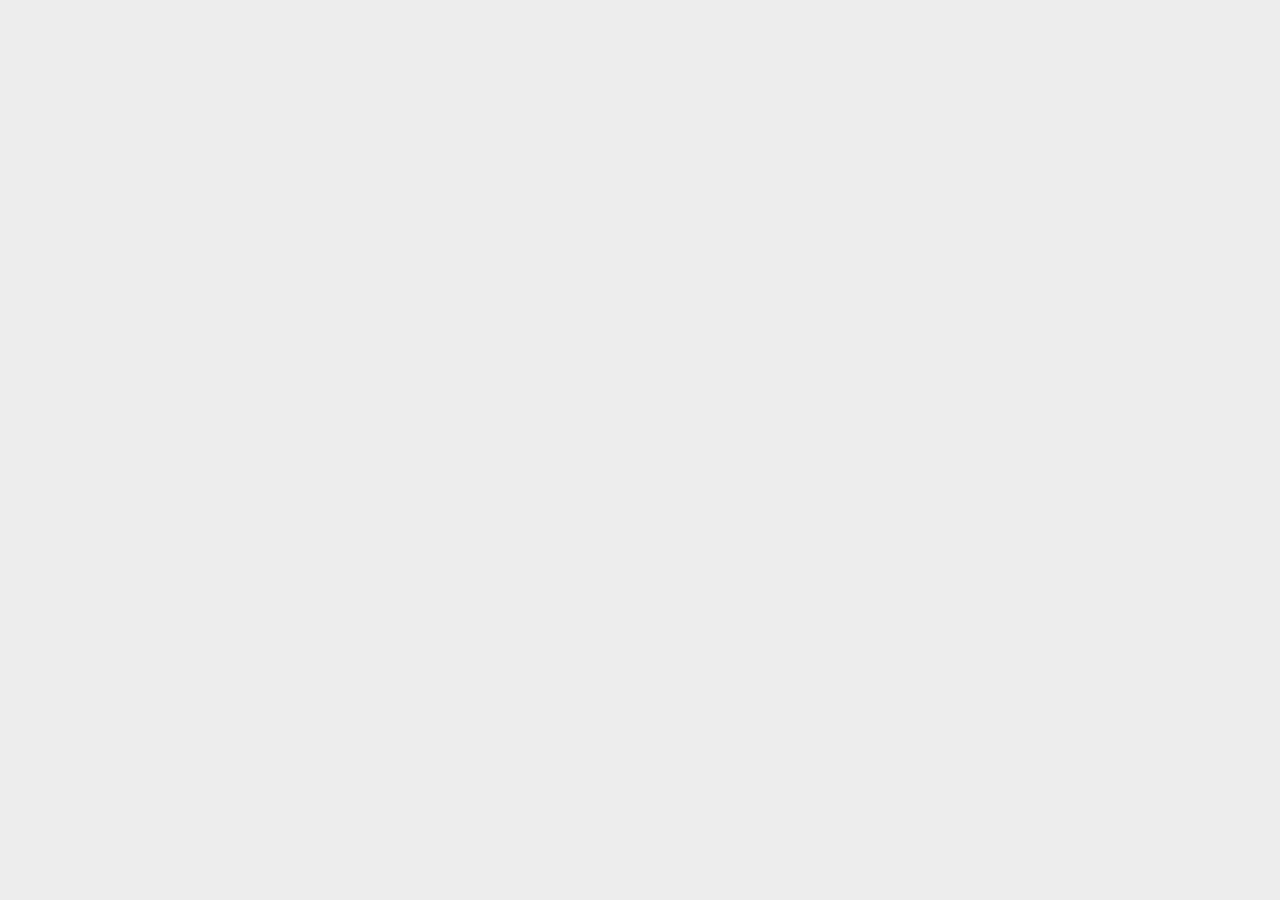
==== index.html @ aa642f82 ".." ====
<!DOCTYPE html>
<html>
<head>
	<title> Palash A. | URL </title>
	<link rel="stylesheet" type="text/css" href="static/index.css">
	<script type="javascript" href="static/index.js"/>
</head>
<body>
	<div id="message"> Something awesome is coming up! </div>
	<div id="wait"> <i class="fa fa-spinner fa-pulse"></i> </div>
	<div id="links">
		<div id="social">
			<div id="whatsapp"><i class="fa fa-whatsapp"></i></div>
			<div id="insta"><i class="fa fa-instagram"></i></div>
			<div id="skype"><i class="fa fa-skype"></i></div>
			<div id="fb"><i class="fa fa-facebook"></i></div>
		</div>
		<div id="NotSoMuch">
			<div id="linkedin"><i class="fa fa-linkedin"></i></div>
			<div id="twitter"><i class="fa fa-twitter"></i></div>
			<div id="gmail"><i class="fa fa-google"></i></div>
			<div id="github"><i class="fa fa-github"></i></div>
		</div>
	</div>
	<div id="cv"></div>
</body>
</html>
---- static/index.css ----
body {
	background: #EDEDED;
}

#message {
	color: #000;
	font-size: 52px;
    font-style: oblique;
    font-family: monospace;
    width: 100%;
    text-align: center;
    margin: 100px auto 20px auto;
}

#wait {
	font-size: 52px;
    width: 100%;
    text-align: center;
    margin: 10px auto;
    color: #bcd;
}

#links {
	z-index: 2147483648;
	font-size: 30px;
}

#social {
	float:left;
}

#NotSoMuch {
	float:right;
}

.fa-whatsapp {
	color: #4dc247;
}

.fa-instagram {
	color:#3f729b;
}

.fa-skype {
	color: #00aff0;
}

.fa-facebook {
	color:#3b5998;
}

.fa-linkedin{
	color:#0077b5;
}

.fa-twitter {
	color:#55acee;
}

.fa-google {
	color:#4285f4;
}

.fa-github {
	color:#333333;
}
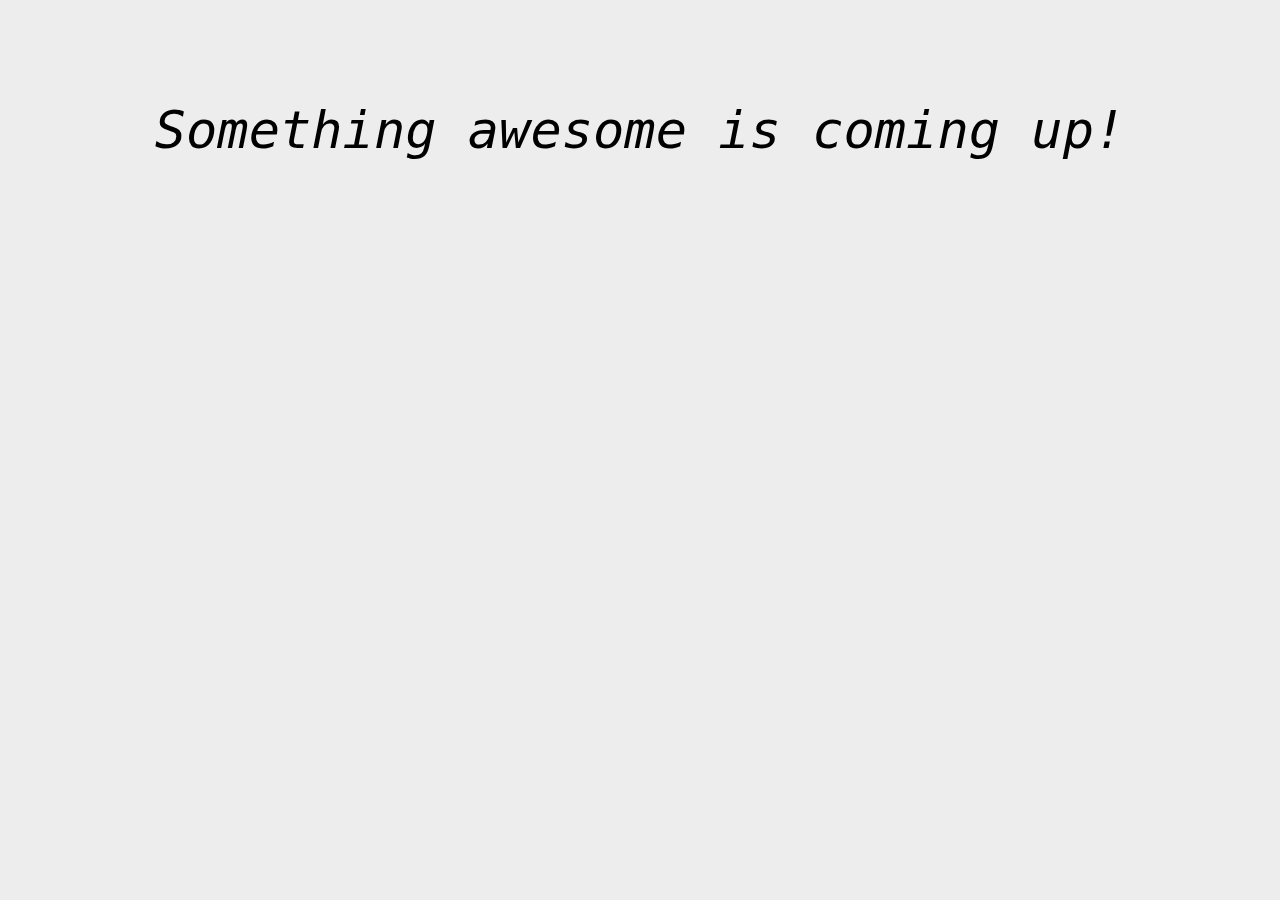
==== commit 3441fb23: "..." ====
--- a/index.html
+++ b/index.html
@@ -3,7 +3,7 @@
 <head>
 	<title> Palash A. | URL </title>
 	<link rel="stylesheet" type="text/css" href="static/index.css">
-	<script type="javascript" href="static/index.js"/>
+	<script type="javascript" href="static/index.js"></script>
 </head>
 <body>
 	<div id="message"> Something awesome is coming up! </div>
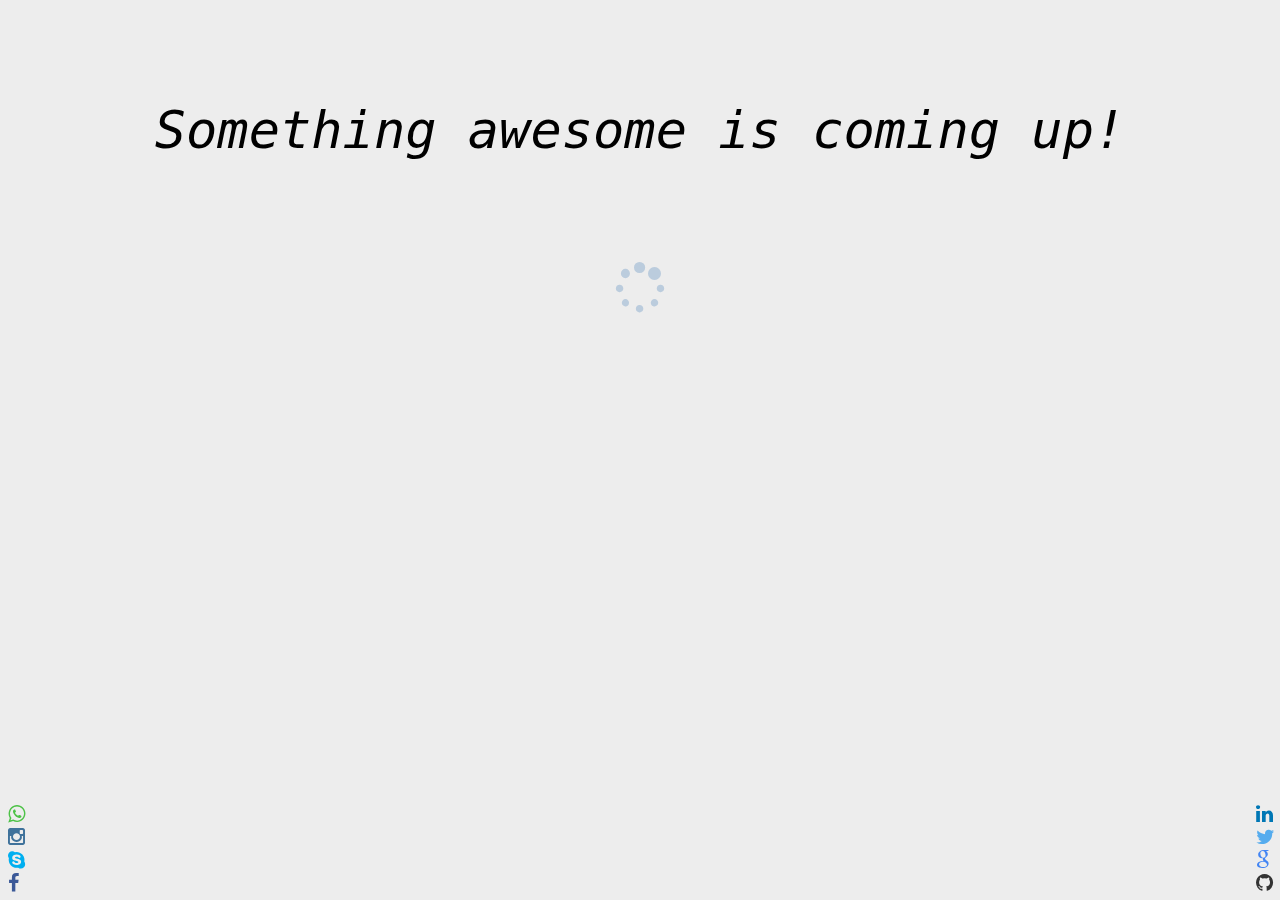
==== commit 8e492975: "Added local fonts" ====
--- a/index.html
+++ b/index.html
@@ -2,8 +2,10 @@
 <html>
 <head>
 	<title> Palash A. | URL </title>
+	<link rel="stylesheet" href="static/fonts/font-awesome/css/font-awesome.min.css" type="text/css">
+	<link rel="stylesheet" href="static/fonts/material-design-iconic-font/css/material-design-iconic-font.min.css" type="text/css">
 	<link rel="stylesheet" type="text/css" href="static/index.css">
-	<script type="javascript" href="static/index.js"></script>
+	<script src="static/index.js"></script>
 </head>
 <body>
 	<div id="message"> Something awesome is coming up! </div>
--- a/static/fonts/material-design-iconic-font/css/material-design-iconic-font.min.css
+++ b/static/fonts/material-design-iconic-font/css/material-design-iconic-font.min.css
@@ -0,0 +1 @@
+@font-face{font-family:Material Design Iconic Font;src:url(../font/Material-Design-Iconic-Font.woff?v=2.0.0) format('woff'),url(../font/Material-Design-Iconic-Font.ttf?v=2.0.0) format('truetype')}.zmdi{display:inline-block;font:normal normal normal 14px/1 'Material Design Iconic Font';font-size:inherit;text-rendering:auto;-webkit-font-smoothing:antialiased;-moz-osx-font-smoothing:grayscale}.zmd-lg{font-size:1.33333333em;line-height:.75em;vertical-align:-15%}.zmd-2x{font-size:2em}.zmd-3x{font-size:3em}.zmd-4x{font-size:4em}.zmd-5x{font-size:5em}.zmd-fw{width:1.28571429em;text-align:center}.zmd-ul{padding-left:0;margin-left:2.14285714em;list-style-type:none}.zmd-ul>li{position:relative}.zmd-li{position:absolute;left:-2.14285714em;width:2.14285714em;top:.14285714em;text-align:center}.zmd-li.zmd-lg{left:-1.85714286em}.zmd-border{padding:.1em .25em;border:solid .1em #9e9e9e;border-radius:2px}.zmd-border-circle{padding:.1em .25em;border:solid .1em #9e9e9e;border-radius:50%}.zmdi.pull-left{float:left;margin-right:.15em}.zmdi.pull-right{float:right;margin-left:.15em}.zmd-spin{-webkit-animation:md-spin 1.5s infinite linear;animation:md-spin 1.5s infinite linear}.zmd-spin-reverse{-webkit-animation:md-spin-reverse 1.5s infinite linear;animation:md-spin-reverse 1.5s infinite linear}@-webkit-keyframes md-spin{0%{-webkit-transform:rotate(0deg);transform:rotate(0deg)}100%{-webkit-transform:rotate(359deg);transform:rotate(359deg)}}@keyframes md-spin{0%{-webkit-transform:rotate(0deg);transform:rotate(0deg)}100%{-webkit-transform:rotate(359deg);transform:rotate(359deg)}}@-webkit-keyframes md-spin-reverse{0%{-webkit-transform:rotate(0deg);transform:rotate(0deg)}100%{-webkit-transform:rotate(-359deg);transform:rotate(-359deg)}}@keyframes md-spin-reverse{0%{-webkit-transform:rotate(0deg);transform:rotate(0deg)}100%{-webkit-transform:rotate(-359deg);transform:rotate(-359deg)}}.zmd-rotate-90{-webkit-transform:rotate(90deg);-ms-transform:rotate(90deg);transform:rotate(90deg)}.zmd-rotate-180{-webkit-transform:rotate(180deg);-ms-transform:rotate(180deg);transform:rotate(180deg)}.zmd-rotate-270{-webkit-transform:rotate(270deg);-ms-transform:rotate(270deg);transform:rotate(270deg)}.zmd-flip-horizontal{-webkit-transform:scale(-1,1);-ms-transform:scale(-1,1);transform:scale(-1,1)}.zmd-flip-vertical{-webkit-transform:scale(1,-1);-ms-transform:scale(1,-1);transform:scale(1,-1)}.zmd-stack{position:relative;display:inline-block;width:2em;height:2em;line-height:2em;vertical-align:middle}.zmd-stack-1x,.zmd-stack-2x{position:absolute;left:0;width:100%;text-align:center}.zmd-stack-1x{line-height:inherit}.zmd-stack-2x{font-size:2em}.zmd-inverse{color:#fff}.zmdi-3d-rotation:before{content:'\f101'}.zmdi-album:before{content:'\f102'}.zmdi-archive:before{content:'\f103'}.zmdi-assignment-account:before{content:'\f104'}.zmdi-assignment-alert:before{content:'\f105'}.zmdi-assignment-check:before{content:'\f106'}.zmdi-assignment-o:before{content:'\f107'}.zmdi-assignment-return:before{content:'\f108'}.zmdi-assignment-returned:before{content:'\f109'}.zmdi-assignment:before{content:'\f10a'}.zmdi-attachment-alt:before{content:'\f10b'}.zmdi-attachment:before{content:'\f10c'}.zmdi-audio:before{content:'\f10d'}.zmdi-badge-check:before{content:'\f10e'}.zmdi-balance-wallet:before{content:'\f10f'}.zmdi-balance:before{content:'\f110'}.zmdi-battery-alert:before{content:'\f111'}.zmdi-battery-charging:before{content:'\f112'}.zmdi-battery-unknown:before{content:'\f113'}.zmdi-battery:before{content:'\f114'}.zmdi-block-alt:before{content:'\f115'}.zmdi-block:before{content:'\f116'}.zmdi-book-photo:before{content:'\f117'}.zmdi-book:before{content:'\f118'}.zmdi-bookmark-outline:before{content:'\f119'}.zmdi-bookmark:before{content:'\f11a'}.zmdi-bug:before{content:'\f11b'}.zmdi-cake:before{content:'\f11c'}.zmdi-card-giftcard:before{content:'\f11d'}.zmdi-card-membership:before{content:'\f11e'}.zmdi-card-travel:before{content:'\f11f'}.zmdi-card:before{content:'\f120'}.zmdi-case-play:before{content:'\f121'}.zmdi-case:before{content:'\f122'}.zmdi-chart-donut:before{content:'\f123'}.zmdi-chart:before{content:'\f124'}.zmdi-city-alt:before{content:'\f125'}.zmdi-city:before{content:'\f126'}.zmdi-close-circle-o:before{content:'\f127'}.zmdi-close-circle:before{content:'\f128'}.zmdi-close:before{content:'\f129'}.zmdi-code-setting:before{content:'\f12a'}.zmdi-code-smartphone:before{content:'\f12b'}.zmdi-code:before{content:'\f12c'}.zmdi-collection-add:before{content:'\f12d'}.zmdi-collection-bookmark:before{content:'\f12e'}.zmdi-collection-case-play:before{content:'\f12f'}.zmdi-collection-folder-image:before{content:'\f130'}.zmdi-collection-image-o:before{content:'\f131'}.zmdi-collection-image:before{content:'\f132'}.zmdi-collection-item-1:before{content:'\f133'}.zmdi-collection-item-2:before{content:'\f134'}.zmdi-collection-item-3:before{content:'\f135'}.zmdi-collection-item-4:before{content:'\f136'}.zmdi-collection-item-5:before{content:'\f137'}.zmdi-collection-item-6:before{content:'\f138'}.zmdi-collection-item-7:before{content:'\f139'}.zmdi-collection-item-8:before{content:'\f13a'}.zmdi-collection-item-9-plus:before{content:'\f13b'}.zmdi-collection-item-9:before{content:'\f13c'}.zmdi-collection-item:before{content:'\f13d'}.zmdi-collection-music:before{content:'\f13e'}.zmdi-collection-pdf:before{content:'\f13f'}.zmdi-collection-speaker:before{content:'\f140'}.zmdi-collection-text:before{content:'\f141'}.zmdi-collection-video:before{content:'\f142'}.zmdi-compass:before{content:'\f143'}.zmdi-delete:before{content:'\f144'}.zmdi-dns:before{content:'\f145'}.zmdi-edit:before{content:'\f146'}.zmdi-email-open:before{content:'\f147'}.zmdi-email:before{content:'\f148'}.zmdi-eye-off:before{content:'\f149'}.zmdi-eye:before{content:'\f14a'}.zmdi-favorite-outline:before{content:'\f14b'}.zmdi-favorite:before{content:'\f14c'}.zmdi-fire:before{content:'\f14d'}.zmdi-flag:before{content:'\f14e'}.zmdi-flare:before{content:'\f14f'}.zmdi-flash-auto:before{content:'\f150'}.zmdi-flash-off:before{content:'\f151'}.zmdi-flash:before{content:'\f152'}.zmdi-flip:before{content:'\f153'}.zmdi-flower:before{content:'\f154'}.zmdi-font:before{content:'\f155'}.zmdi-fullscreen-alt:before{content:'\f156'}.zmdi-fullscreen-exit:before{content:'\f157'}.zmdi-fullscreen:before{content:'\f158'}.zmdi-gesture:before{content:'\f159'}.zmdi-globe-alt:before{content:'\f15a'}.zmdi-globe-lock:before{content:'\f15b'}.zmdi-globe:before{content:'\f15c'}.zmdi-graduation-cap:before{content:'\f15d'}.zmdi-home:before{content:'\f15e'}.zmdi-hourglass-outline:before{content:'\f15f'}.zmdi-hourglass:before{content:'\f160'}.zmdi-http:before{content:'\f161'}.zmdi-image-alt:before{content:'\f162'}.zmdi-image:before{content:'\f163'}.zmdi-inbox:before{content:'\f164'}.zmdi-incandescent:before{content:'\f165'}.zmdi-invert-colors-off:before{content:'\f166'}.zmdi-invert-colors:before{content:'\f167'}.zmdi-key:before{content:'\f168'}.zmdi-label-heart:before{content:'\f169'}.zmdi-label-outline:before{content:'\f16a'}.zmdi-label:before{content:'\f16b'}.zmdi-labels:before{content:'\f16c'}.zmdi-landscape:before{content:'\f16d'}.zmdi-link:before{content:'\f16e'}.zmdi-lock-open:before{content:'\f16f'}.zmdi-lock-outline:before{content:'\f170'}.zmdi-lock:before{content:'\f171'}.zmdi-mail-reply-all:before{content:'\f172'}.zmdi-mail-reply:before{content:'\f173'}.zmdi-mail-send:before{content:'\f174'}.zmdi-menu:before{content:'\f175'}.zmdi-money-off:before{content:'\f176'}.zmdi-money:before{content:'\f177'}.zmdi-more-horiz:before{content:'\f178'}.zmdi-more-vert:before{content:'\f179'}.zmdi-open-in-browser:before{content:'\f17a'}.zmdi-open-in-new:before{content:'\f17b'}.zmdi-palette:before{content:'\f17c'}.zmdi-plaster:before{content:'\f17d'}.zmdi-power-off-setting:before{content:'\f17e'}.zmdi-power-off:before{content:'\f17f'}.zmdi-puzzle-piece:before{content:'\f180'}.zmdi-receipt:before{content:'\f181'}.zmdi-refresh-alt:before{content:'\f182'}.zmdi-refresh-sync-disabled:before{content:'\f183'}.zmdi-refresh-sync-problem:before{content:'\f184'}.zmdi-refresh-sync:before{content:'\f185'}.zmdi-refresh:before{content:'\f186'}.zmdi-ruler:before{content:'\f187'}.zmdi-screen-rotation-lock:before{content:'\f188'}.zmdi-screen-rotation:before{content:'\f189'}.zmdi-search-for:before{content:'\f18a'}.zmdi-search-in-file:before{content:'\f18b'}.zmdi-search-in-page:before{content:'\f18c'}.zmdi-search-replace:before{content:'\f18d'}.zmdi-search:before{content:'\f18e'}.zmdi-seat:before{content:'\f18f'}.zmdi-settings-square:before{content:'\f190'}.zmdi-settings:before{content:'\f191'}.zmdi-shield-check:before{content:'\f192'}.zmdi-shield-security:before{content:'\f193'}.zmdi-shopping-basket:before{content:'\f194'}.zmdi-shopping-cart-add:before{content:'\f195'}.zmdi-shopping-cart:before{content:'\f196'}.zmdi-sign-in:before{content:'\f197'}.zmdi-sort-by-alpha:before{content:'\f198'}.zmdi-spellcheck:before{content:'\f199'}.zmdi-storage:before{content:'\f19a'}.zmdi-sun:before{content:'\f19b'}.zmdi-tab-unselected:before{content:'\f19c'}.zmdi-tab:before{content:'\f19d'}.zmdi-tag-backspace:before{content:'\f19e'}.zmdi-tag-more:before{content:'\f19f'}.zmdi-thumb-down:before{content:'\f1a0'}.zmdi-thumb-up-down:before{content:'\f1a1'}.zmdi-thumb-up:before{content:'\f1a2'}.zmdi-toll:before{content:'\f1a3'}.zmdi-toys:before{content:'\f1a4'}.zmdi-translate:before{content:'\f1a5'}.zmdi-triangle-down:before{content:'\f1a6'}.zmdi-triangle-up:before{content:'\f1a7'}.zmdi-wallpaper:before{content:'\f1a8'}.zmdi-wrench:before{content:'\f1a9'}.zmdi-zoom-in:before{content:'\f1aa'}.zmdi-zoom-out:before{content:'\f1ab'}.zmdi-alert-circle-o:before{content:'\f1ac'}.zmdi-alert-circle:before{content:'\f1ad'}.zmdi-alert-octagon:before{content:'\f1ae'}.zmdi-alert-polygon:before{content:'\f1af'}.zmdi-alert-triangle:before{content:'\f1b0'}.zmdi-help-outline:before{content:'\f1b1'}.zmdi-help:before{content:'\f1b2'}.zmdi-info-outline:before{content:'\f1b3'}.zmdi-info:before{content:'\f1b4'}.zmdi-account-add:before{content:'\f1b5'}.zmdi-account-box-mail:before{content:'\f1b6'}.zmdi-account-box-o:before{content:'\f1b7'}.zmdi-account-box-phone:before{content:'\f1b8'}.zmdi-account-box:before{content:'\f1b9'}.zmdi-account-calendar:before{content:'\f1ba'}.zmdi-account-circle:before{content:'\f1bb'}.zmdi-account-o:before{content:'\f1bc'}.zmdi-account:before{content:'\f1bd'}.zmdi-accounts-add:before{content:'\f1be'}.zmdi-accounts-alt:before{content:'\f1bf'}.zmdi-accounts-list-alt:before{content:'\f1c0'}.zmdi-accounts-list:before{content:'\f1c1'}.zmdi-accounts-outline:before{content:'\f1c2'}.zmdi-accounts:before{content:'\f1c3'}.zmdi-face:before{content:'\f1c4'}.zmdi-male:before{content:'\f1c5'}.zmdi-mood-bad:before{content:'\f1c6'}.zmdi-mood:before{content:'\f1c7'}.zmdi-cloud-circle:before{content:'\f1c8'}.zmdi-cloud-done:before{content:'\f1c9'}.zmdi-cloud-download:before{content:'\f1ca'}.zmdi-cloud-off:before{content:'\f1cb'}.zmdi-cloud-outline-alt:before{content:'\f1cc'}.zmdi-cloud-outline:before{content:'\f1cd'}.zmdi-cloud-upload:before{content:'\f1ce'}.zmdi-cloud:before{content:'\f1cf'}.zmdi-download:before{content:'\f1d0'}.zmdi-file-add:before{content:'\f1d1'}.zmdi-file-text:before{content:'\f1d2'}.zmdi-file:before{content:'\f1d3'}.zmdi-folder-outline:before{content:'\f1d4'}.zmdi-folder-shared:before{content:'\f1d5'}.zmdi-folder-special:before{content:'\f1d6'}.zmdi-folder:before{content:'\f1d7'}.zmdi-gif:before{content:'\f1d8'}.zmdi-upload:before{content:'\f1d9'}.zmdi-border-all:before{content:'\f1da'}.zmdi-border-bottom:before{content:'\f1db'}.zmdi-border-clear:before{content:'\f1dc'}.zmdi-border-color:before{content:'\f1dd'}.zmdi-border-horizontal:before{content:'\f1de'}.zmdi-border-inner:before{content:'\f1df'}.zmdi-border-left:before{content:'\f1e0'}.zmdi-border-outer:before{content:'\f1e1'}.zmdi-border-right:before{content:'\f1e2'}.zmdi-border-style:before{content:'\f1e3'}.zmdi-border-top:before{content:'\f1e4'}.zmdi-border-vertical:before{content:'\f1e5'}.zmdi-brush:before{content:'\f1e6'}.zmdi-colorize:before{content:'\f1e7'}.zmdi-copy:before{content:'\f1e8'}.zmdi-crop:before{content:'\f1e9'}.zmdi-cut:before{content:'\f1ea'}.zmdi-format-align-center:before{content:'\f1eb'}.zmdi-format-align-justify:before{content:'\f1ec'}.zmdi-format-align-left:before{content:'\f1ed'}.zmdi-format-align-right:before{content:'\f1ee'}.zmdi-format-bold:before{content:'\f1ef'}.zmdi-format-clear-all:before{content:'\f1f0'}.zmdi-format-clear:before{content:'\f1f1'}.zmdi-format-color-fill:before{content:'\f1f2'}.zmdi-format-color-reset:before{content:'\f1f3'}.zmdi-format-color-text:before{content:'\f1f4'}.zmdi-format-indent-decrease:before{content:'\f1f5'}.zmdi-format-indent-increase:before{content:'\f1f6'}.zmdi-format-italic:before{content:'\f1f7'}.zmdi-format-line-spacing:before{content:'\f1f8'}.zmdi-format-list-bulleted:before{content:'\f1f9'}.zmdi-format-list-numbered:before{content:'\f1fa'}.zmdi-format-paint:before{content:'\f1fb'}.zmdi-format-playlist-add:before{content:'\f1fc'}.zmdi-format-queue-music:before{content:'\f1fd'}.zmdi-format-quote:before{content:'\f1fe'}.zmdi-format-size:before{content:'\f1ff'}.zmdi-format-strikethrough-s:before{content:'\f200'}.zmdi-format-strikethrough:before{content:'\f201'}.zmdi-format-subject:before{content:'\f202'}.zmdi-format-textdirection-l-to-r:before{content:'\f203'}.zmdi-format-textdirection-r-to-l:before{content:'\f204'}.zmdi-format-underlined:before{content:'\f205'}.zmdi-format-valign-bottom:before{content:'\f206'}.zmdi-format-valign-center:before{content:'\f207'}.zmdi-format-valign-top:before{content:'\f208'}.zmdi-functions:before{content:'\f209'}.zmdi-print:before{content:'\f20a'}.zmdi-redo:before{content:'\f20b'}.zmdi-save:before{content:'\f20c'}.zmdi-select-all:before{content:'\f20d'}.zmdi-space-bar:before{content:'\f20e'}.zmdi-text-format:before{content:'\f20f'}.zmdi-undo:before{content:'\f210'}.zmdi-wrap-text:before{content:'\f211'}.zmdi-comment-alert:before{content:'\f212'}.zmdi-comment-alt-text:before{content:'\f213'}.zmdi-comment-alt:before{content:'\f214'}.zmdi-comment-dots:before{content:'\f215'}.zmdi-comment-image:before{content:'\f216'}.zmdi-comment-list:before{content:'\f217'}.zmdi-comment-outline:before{content:'\f218'}.zmdi-comment-sign:before{content:'\f219'}.zmdi-comment-text-alt:before{content:'\f21a'}.zmdi-comment-text:before{content:'\f21b'}.zmdi-comment-video:before{content:'\f21c'}.zmdi-comment:before{content:'\f21d'}.zmdi-comments:before{content:'\f21e'}.zmdi-rate-review:before{content:'\f21f'}.zmdi-check-all:before{content:'\f220'}.zmdi-check-circle-u:before{content:'\f221'}.zmdi-check-circle:before{content:'\f222'}.zmdi-check-square:before{content:'\f223'}.zmdi-check:before{content:'\f224'}.zmdi-circle-o:before{content:'\f225'}.zmdi-circle:before{content:'\f226'}.zmdi-dot-circle-alt:before{content:'\f227'}.zmdi-dot-circle:before{content:'\f228'}.zmdi-minus-circle-outline:before{content:'\f229'}.zmdi-minus-circle:before{content:'\f22a'}.zmdi-minus-square:before{content:'\f22b'}.zmdi-minus:before{content:'\f22c'}.zmdi-plus-box:before{content:'\f22d'}.zmdi-plus-circle-o-duplicate:before{content:'\f22e'}.zmdi-plus-circle-o:before{content:'\f22f'}.zmdi-plus-circle:before{content:'\f230'}.zmdi-plus:before{content:'\f231'}.zmdi-square-o:before{content:'\f232'}.zmdi-star-border:before{content:'\f233'}.zmdi-star-circle:before{content:'\f234'}.zmdi-star-half:before{content:'\f235'}.zmdi-star:before{content:'\f236'}.zmdi-camera-add:before{content:'\f237'}.zmdi-camera-alt:before{content:'\f238'}.zmdi-camera-front:before{content:'\f239'}.zmdi-camera-mic:before{content:'\f23a'}.zmdi-camera-monochrome-photos:before{content:'\f23b'}.zmdi-camera-party-mode:before{content:'\f23c'}.zmdi-camera-rear:before{content:'\f23d'}.zmdi-camera-roll:before{content:'\f23e'}.zmdi-camera-switch:before{content:'\f23f'}.zmdi-camera:before{content:'\f240'}.zmdi-card-alert:before{content:'\f241'}.zmdi-card-off:before{content:'\f242'}.zmdi-card-sd:before{content:'\f243'}.zmdi-card-sim:before{content:'\f244'}.zmdi-desktop-mac:before{content:'\f245'}.zmdi-desktop-windows:before{content:'\f246'}.zmdi-device-hub:before{content:'\f247'}.zmdi-devices-off:before{content:'\f248'}.zmdi-devices:before{content:'\f249'}.zmdi-dock:before{content:'\f24a'}.zmdi-gamepad:before{content:'\f24b'}.zmdi-headset-mic:before{content:'\f24c'}.zmdi-headset:before{content:'\f24d'}.zmdi-input-antenna:before{content:'\f24e'}.zmdi-input-composite:before{content:'\f24f'}.zmdi-input-hdmi:before{content:'\f250'}.zmdi-input-power:before{content:'\f251'}.zmdi-input-svideo:before{content:'\f252'}.zmdi-keyboard-hide:before{content:'\f253'}.zmdi-keyboard:before{content:'\f254'}.zmdi-laptop-chromebook:before{content:'\f255'}.zmdi-laptop-mac:before{content:'\f256'}.zmdi-laptop:before{content:'\f257'}.zmdi-live-tv:before{content:'\f258'}.zmdi-mic-off:before{content:'\f259'}.zmdi-mic-outline:before{content:'\f25a'}.zmdi-mic-setting:before{content:'\f25b'}.zmdi-mic:before{content:'\f25c'}.zmdi-mouse:before{content:'\f25d'}.zmdi-radio:before{content:'\f25e'}.zmdi-reader:before{content:'\f25f'}.zmdi-remote-control-alt:before{content:'\f260'}.zmdi-remote-control:before{content:'\f261'}.zmdi-router:before{content:'\f262'}.zmdi-scanner:before{content:'\f263'}.zmdi-smartphone-android:before{content:'\f264'}.zmdi-smartphone-download:before{content:'\f265'}.zmdi-smartphone-erase:before{content:'\f266'}.zmdi-smartphone-info:before{content:'\f267'}.zmdi-smartphone-iphone:before{content:'\f268'}.zmdi-smartphone-landscape-lock:before{content:'\f269'}.zmdi-smartphone-landscape:before{content:'\f26a'}.zmdi-smartphone-lock:before{content:'\f26b'}.zmdi-smartphone-portrait-lock:before{content:'\f26c'}.zmdi-smartphone-portrait:before{content:'\f26d'}.zmdi-smartphone-ring:before{content:'\f26e'}.zmdi-smartphone-setting:before{content:'\f26f'}.zmdi-smartphone-setup:before{content:'\f270'}.zmdi-smartphone:before{content:'\f271'}.zmdi-speaker:before{content:'\f272'}.zmdi-tablet-android:before{content:'\f273'}.zmdi-tablet-mac:before{content:'\f274'}.zmdi-tablet:before{content:'\f275'}.zmdi-tv-list:before{content:'\f276'}.zmdi-tv-play:before{content:'\f277'}.zmdi-tv:before{content:'\f278'}.zmdi-usb:before{content:'\f279'}.zmdi-videocam-off:before{content:'\f27a'}.zmdi-videocam-switch:before{content:'\f27b'}.zmdi-videocam:before{content:'\f27c'}.zmdi-watch:before{content:'\f27d'}.zmdi-directions-bike:before{content:'\f27e'}.zmdi-directions-boat:before{content:'\f27f'}.zmdi-directions-bus:before{content:'\f280'}.zmdi-directions-car:before{content:'\f281'}.zmdi-directions-railway:before{content:'\f282'}.zmdi-directions-run:before{content:'\f283'}.zmdi-directions-subway:before{content:'\f284'}.zmdi-directions-walk:before{content:'\f285'}.zmdi-directions:before{content:'\f286'}.zmdi-hotel:before{content:'\f287'}.zmdi-layers-clear:before{content:'\f288'}.zmdi-layers:before{content:'\f289'}.zmdi-local-activity:before{content:'\f28a'}.zmdi-local-airport:before{content:'\f28b'}.zmdi-local-atm:before{content:'\f28c'}.zmdi-local-bar:before{content:'\f28d'}.zmdi-local-cafe:before{content:'\f28e'}.zmdi-local-car-wash:before{content:'\f28f'}.zmdi-local-convenience-store:before{content:'\f290'}.zmdi-local-dining:before{content:'\f291'}.zmdi-local-drink:before{content:'\f292'}.zmdi-local-florist:before{content:'\f293'}.zmdi-local-gas-station:before{content:'\f294'}.zmdi-local-grocery-store:before{content:'\f295'}.zmdi-local-hospital:before{content:'\f296'}.zmdi-local-hotel:before{content:'\f297'}.zmdi-local-laundry-service:before{content:'\f298'}.zmdi-local-library:before{content:'\f299'}.zmdi-local-mall:before{content:'\f29a'}.zmdi-local-movies:before{content:'\f29b'}.zmdi-local-offer:before{content:'\f29c'}.zmdi-local-parking:before{content:'\f29d'}.zmdi-local-pharmacy:before{content:'\f29e'}.zmdi-local-phone:before{content:'\f29f'}.zmdi-local-pizza:before{content:'\f2a0'}.zmdi-local-play:before{content:'\f2a1'}.zmdi-local-post-office:before{content:'\f2a2'}.zmdi-local-printshop:before{content:'\f2a3'}.zmdi-local-see:before{content:'\f2a4'}.zmdi-local-shipping:before{content:'\f2a5'}.zmdi-local-store:before{content:'\f2a6'}.zmdi-local-taxi:before{content:'\f2a7'}.zmdi-local-wc:before{content:'\f2a8'}.zmdi-map:before{content:'\f2a9'}.zmdi-my-location:before{content:'\f2aa'}.zmdi-nature-people:before{content:'\f2ab'}.zmdi-nature:before{content:'\f2ac'}.zmdi-navigation:before{content:'\f2ad'}.zmdi-pin-account:before{content:'\f2ae'}.zmdi-pin-assistant:before{content:'\f2af'}.zmdi-pin-drop:before{content:'\f2b0'}.zmdi-pin-help:before{content:'\f2b1'}.zmdi-pin-off:before{content:'\f2b2'}.zmdi-pin:before{content:'\f2b3'}.zmdi-traffic:before{content:'\f2b4'}.zmdi-arrow-back:before{content:'\f2b5'}.zmdi-arrow-forward:before{content:'\f2b6'}.zmdi-arrow-in:before{content:'\f2b7'}.zmdi-arrow-merge:before{content:'\f2b8'}.zmdi-arrow-missed:before{content:'\f2b9'}.zmdi-arrow-out:before{content:'\f2ba'}.zmdi-arrow-split:before{content:'\f2bb'}.zmdi-arrows:before{content:'\f2bc'}.zmdi-caret-down-circle:before{content:'\f2bd'}.zmdi-caret-down:before{content:'\f2be'}.zmdi-caret-up:before{content:'\f2bf'}.zmdi-chevron-down:before{content:'\f2c0'}.zmdi-chevron-left:before{content:'\f2c1'}.zmdi-chevron-right:before{content:'\f2c2'}.zmdi-chevron-up:before{content:'\f2c3'}.zmdi-forward:before{content:'\f2c4'}.zmdi-import-export:before{content:'\f2c5'}.zmdi-long-arrow-left:before{content:'\f2c6'}.zmdi-long-arrow-return:before{content:'\f2c7'}.zmdi-long-arrow-tab:before{content:'\f2c8'}.zmdi-rotate-90-degrees-ccw:before{content:'\f2c9'}.zmdi-rotate-left:before{content:'\f2ca'}.zmdi-rotate-right:before{content:'\f2cb'}.zmdi-square-down:before{content:'\f2cc'}.zmdi-square-right:before{content:'\f2cd'}.zmdi-swap-alt:before{content:'\f2ce'}.zmdi-swap-vertical-:before{content:'\f2cf'}.zmdi-swap-vertical-circle:before{content:'\f2d0'}.zmdi-swap:before{content:'\f2d1'}.zmdi-trending-down:before{content:'\f2d2'}.zmdi-trending-flat:before{content:'\f2d3'}.zmdi-trending-up:before{content:'\f2d4'}.zmdi-unfold-less:before{content:'\f2d5'}.zmdi-unfold-more:before{content:'\f2d6'}.zmdi-apps:before{content:'\f2d7'}.zmdi-dehaze:before{content:'\f2d8'}.zmdi-filter-list:before{content:'\f2d9'}.zmdi-reorder:before{content:'\f2da'}.zmdi-sort:before{content:'\f2db'}.zmdi-view-agenda:before{content:'\f2dc'}.zmdi-view-array:before{content:'\f2dd'}.zmdi-view-carousel:before{content:'\f2de'}.zmdi-view-column:before{content:'\f2df'}.zmdi-view-comfy:before{content:'\f2e0'}.zmdi-view-compact:before{content:'\f2e1'}.zmdi-view-dashboard:before{content:'\f2e2'}.zmdi-view-day:before{content:'\f2e3'}.zmdi-view-headline:before{content:'\f2e4'}.zmdi-view-list-alt:before{content:'\f2e5'}.zmdi-view-list:before{content:'\f2e6'}.zmdi-view-module:before{content:'\f2e7'}.zmdi-view-quilt:before{content:'\f2e8'}.zmdi-view-stream:before{content:'\f2e9'}.zmdi-view-subtitles:before{content:'\f2ea'}.zmdi-view-toc:before{content:'\f2eb'}.zmdi-view-web:before{content:'\f2ec'}.zmdi-view-week:before{content:'\f2ed'}.zmdi-widgets:before{content:'\f2ee'}.zmdi-alarm-add:before{content:'\f2ef'}.zmdi-alarm-check:before{content:'\f2f0'}.zmdi-alarm-off:before{content:'\f2f1'}.zmdi-alarm-snooze:before{content:'\f2f2'}.zmdi-alarm:before{content:'\f2f3'}.zmdi-calendar-alt:before{content:'\f2f4'}.zmdi-calendar-check:before{content:'\f2f5'}.zmdi-calendar-note:before{content:'\f2f6'}.zmdi-calendar-remove:before{content:'\f2f7'}.zmdi-calendar:before{content:'\f2f8'}.zmdi-time-countdown:before{content:'\f2f9'}.zmdi-time-interval:before{content:'\f2fa'}.zmdi-time-restore-setting:before{content:'\f2fb'}.zmdi-time-restore:before{content:'\f2fc'}.zmdi-time:before{content:'\f2fd'}.zmdi-timer-off:before{content:'\f2fe'}.zmdi-timer:before{content:'\f2ff'}.zmdi-adb:before{content:'\f300'}.zmdi-android:before{content:'\f301'}.zmdi-polymer:before{content:'\f302'}.zmdi-share:before{content:'\f303'}.zmdi-phone-bluetooth:before{content:'\f304'}.zmdi-phone-end:before{content:'\f305'}.zmdi-phone-forwarded:before{content:'\f306'}.zmdi-phone-in-talk:before{content:'\f307'}.zmdi-phone-locked:before{content:'\f308'}.zmdi-phone-missed:before{content:'\f309'}.zmdi-phone-msg:before{content:'\f30a'}.zmdi-phone-paused:before{content:'\f30b'}.zmdi-phone-ring:before{content:'\f30c'}.zmdi-phone-setting:before{content:'\f30d'}.zmdi-phone-sip:before{content:'\f30e'}.zmdi-phone:before{content:'\f30f'}.zmdi-aspect-ratio-alt:before{content:'\f310'}.zmdi-aspect-ratio:before{content:'\f311'}.zmdi-blur-circular:before{content:'\f312'}.zmdi-blur-linear:before{content:'\f313'}.zmdi-blur-off:before{content:'\f314'}.zmdi-blur:before{content:'\f315'}.zmdi-brightness-2:before{content:'\f316'}.zmdi-brightness-3:before{content:'\f317'}.zmdi-brightness-4:before{content:'\f318'}.zmdi-brightness-5:before{content:'\f319'}.zmdi-brightness-6:before{content:'\f31a'}.zmdi-brightness-7:before{content:'\f31b'}.zmdi-brightness-auto:before{content:'\f31c'}.zmdi-brightness-high:before{content:'\f31d'}.zmdi-brightness-low:before{content:'\f31e'}.zmdi-brightness-medium:before{content:'\f31f'}.zmdi-brightness-setting:before{content:'\f320'}.zmdi-broken-image:before{content:'\f321'}.zmdi-center-focus-strong:before{content:'\f322'}.zmdi-center-focus-weak:before{content:'\f323'}.zmdi-compare:before{content:'\f324'}.zmdi-crop-16-9:before{content:'\f325'}.zmdi-crop-3-2:before{content:'\f326'}.zmdi-crop-5-4:before{content:'\f327'}.zmdi-crop-7-5:before{content:'\f328'}.zmdi-crop-din:before{content:'\f329'}.zmdi-crop-free:before{content:'\f32a'}.zmdi-crop-landscape:before{content:'\f32b'}.zmdi-crop-original:before{content:'\f32c'}.zmdi-crop-portrait:before{content:'\f32d'}.zmdi-crop-square:before{content:'\f32e'}.zmdi-crop:before{content:'\f1e9'}.zmdi-daydream-setting:before{content:'\f32f'}.zmdi-exposure-alt:before{content:'\f330'}.zmdi-exposure:before{content:'\f331'}.zmdi-filter-b-and-w:before{content:'\f332'}.zmdi-filter-center-focus:before{content:'\f333'}.zmdi-filter-frames:before{content:'\f334'}.zmdi-filter-tilt-shift:before{content:'\f335'}.zmdi-gradient:before{content:'\f336'}.zmdi-grain:before{content:'\f337'}.zmdi-graphic-eq:before{content:'\f338'}.zmdi-grid-off:before{content:'\f339'}.zmdi-grid:before{content:'\f33a'}.zmdi-hdr-off:before{content:'\f33b'}.zmdi-hdr-strong:before{content:'\f33c'}.zmdi-hdr-weak:before{content:'\f33d'}.zmdi-hdr:before{content:'\f33e'}.zmdi-leak-remove:before{content:'\f33f'}.zmdi-leak:before{content:'\f340'}.zmdi-looks:before{content:'\f341'}.zmdi-loupe:before{content:'\f342'}.zmdi-panorama-horizontal:before{content:'\f343'}.zmdi-panorama-vertical:before{content:'\f344'}.zmdi-panorama-wide-angle:before{content:'\f345'}.zmdi-photo-size-select-large:before{content:'\f346'}.zmdi-photo-size-select-small:before{content:'\f347'}.zmdi-picture-in-picture:before{content:'\f348'}.zmdi-slideshow:before{content:'\f349'}.zmdi-texture:before{content:'\f34a'}.zmdi-tonality:before{content:'\f34b'}.zmdi-vignette:before{content:'\f34c'}.zmdi-wb-auto:before{content:'\f34d'}.zmdi-wb-iridescent:before{content:'\f34e'}.zmdi-eject-alt:before{content:'\f34f'}.zmdi-eject:before{content:'\f350'}.zmdi-equalizer:before{content:'\f351'}.zmdi-fast-forward:before{content:'\f352'}.zmdi-fast-rewind:before{content:'\f353'}.zmdi-forward-10:before{content:'\f354'}.zmdi-forward-30:before{content:'\f355'}.zmdi-forward-5:before{content:'\f356'}.zmdi-hearing:before{content:'\f357'}.zmdi-movie-alt:before{content:'\f358'}.zmdi-movie:before{content:'\f359'}.zmdi-pause-circle-outline:before{content:'\f35a'}.zmdi-pause-circle:before{content:'\f35b'}.zmdi-pause:before{content:'\f35c'}.zmdi-play-circle-outline:before{content:'\f35d'}.zmdi-play-circle:before{content:'\f35e'}.zmdi-play:before{content:'\f35f'}.zmdi-repeat-one:before{content:'\f360'}.zmdi-repeat:before{content:'\f361'}.zmdi-replay-10:before{content:'\f362'}.zmdi-replay-30:before{content:'\f363'}.zmdi-replay-5:before{content:'\f364'}.zmdi-replay:before{content:'\f365'}.zmdi-shuffle:before{content:'\f366'}.zmdi-skip-next:before{content:'\f367'}.zmdi-skip-previous:before{content:'\f368'}.zmdi-stop:before{content:'\f369'}.zmdi-surround-sound:before{content:'\f36a'}.zmdi-tune:before{content:'\f36b'}.zmdi-volume-down:before{content:'\f36c'}.zmdi-volume-mute:before{content:'\f36d'}.zmdi-volume-off:before{content:'\f36e'}.zmdi-volume-up:before{content:'\f36f'}.zmdi-notifications-active:before{content:'\f370'}.zmdi-notifications-add:before{content:'\f371'}.zmdi-notifications-none:before{content:'\f372'}.zmdi-notifications-off:before{content:'\f373'}.zmdi-notifications-paused:before{content:'\f374'}.zmdi-notifications:before{content:'\f375'}.zmdi-bluetooth-connected:before{content:'\f376'}.zmdi-bluetooth-off:before{content:'\f377'}.zmdi-bluetooth-search:before{content:'\f378'}.zmdi-bluetooth-setting:before{content:'\f379'}.zmdi-bluetooth:before{content:'\f37a'}.zmdi-cast-connected:before{content:'\f37b'}.zmdi-cast:before{content:'\f37c'}.zmdi-dialpad:before{content:'\f37d'}.zmdi-gps-dot:before{content:'\f37e'}.zmdi-gps-off:before{content:'\f37f'}.zmdi-gps:before{content:'\f380'}.zmdi-network-locked:before{content:'\f381'}.zmdi-network-off:before{content:'\f382'}.zmdi-network-outline:before{content:'\f383'}.zmdi-network-setting:before{content:'\f384'}.zmdi-network-warning:before{content:'\f385'}.zmdi-network-wifi-alt:before{content:'\f386'}.zmdi-network-wifi-lock:before{content:'\f387'}.zmdi-network-wifi-off:before{content:'\f388'}.zmdi-network-wifi-scan:before{content:'\f389'}.zmdi-network-wifi:before{content:'\f38a'}.zmdi-network:before{content:'\f38b'}.zmdi-portable-wifi-changes:before{content:'\f38c'}.zmdi-portable-wifi-off:before{content:'\f38d'}.zmdi-portable-wifi:before{content:'\f38e'}.zmdi-airline-seat-flat-angled:before{content:'\f38f'}.zmdi-airline-seat-flat:before{content:'\f390'}.zmdi-airline-seat-individual-suite:before{content:'\f391'}.zmdi-airline-seat-legroom-extra:before{content:'\f392'}.zmdi-airline-seat-legroom-normal:before{content:'\f393'}.zmdi-airline-seat-legroom-reduced:before{content:'\f394'}.zmdi-airline-seat-recline-extra:before{content:'\f395'}.zmdi-airline-seat-recline-normal:before{content:'\f396'}.zmdi-airplanemode-active:before{content:'\f397'}.zmdi-airplanemode-inactive:before{content:'\f398'}.zmdi-flight-land:before{content:'\f399'}.zmdi-flight-takeoff:before{content:'\f39a'}.zmdi-n-1-square:before{content:'\f39b'}.zmdi-n-2-square:before{content:'\f39c'}.zmdi-n-3-square:before{content:'\f39d'}.zmdi-n-4-square:before{content:'\f39e'}.zmdi-n-5-square:before{content:'\f39f'}.zmdi-n-6-square:before{content:'\f3a0'}.zmdi-neg-1:before{content:'\f3a1'}.zmdi-neg-2:before{content:'\f3a2'}.zmdi-plus-1:before{content:'\f3a3'}.zmdi-plus-2:before{content:'\f3a4'}.zmdi-sec-10:before{content:'\f3a5'}.zmdi-sec-3:before{content:'\f3a6'}.zmdi-zero:before{content:'\f3a7'}.zmdi-airplay:before{content:'\f3a8'}.zmdi-closed-caption:before{content:'\f3a9'}.zmdi-confirmation-number:before{content:'\f3aa'}.zmdi-developer-board:before{content:'\f3ab'}.zmdi-disc-full:before{content:'\f3ac'}.zmdi-explicit:before{content:'\f3ad'}.zmdi-flip-to-back:before{content:'\f3ae'}.zmdi-flip-to-front:before{content:'\f3af'}.zmdi-group-work:before{content:'\f3b0'}.zmdi-hd:before{content:'\f3b1'}.zmdi-hq:before{content:'\f3b2'}.zmdi-markunread-mailbox:before{content:'\f3b3'}.zmdi-memory:before{content:'\f3b4'}.zmdi-nfc:before{content:'\f3b5'}.zmdi-pages:before{content:'\f3b6'}.zmdi-play-for-work:before{content:'\f3b7'}.zmdi-power-input:before{content:'\f3b8'}.zmdi-present-to-all:before{content:'\f3b9'}.zmdi-satellite:before{content:'\f3ba'}.zmdi-tap-and-play:before{content:'\f3bb'}.zmdi-vibration:before{content:'\f3bc'}.zmdi-voicemail:before{content:'\f3bd'}--- a/static/index.css
+++ b/static/index.css
@@ -16,13 +16,16 @@
 	font-size: 52px;
     width: 100%;
     text-align: center;
-    margin: 10px auto;
+    margin: 100px auto;
     color: #bcd;
 }
 
 #links {
-	z-index: 2147483648;
-	font-size: 30px;
+	font-size: 20px;
+	position: fixed;
+	width: 99%;
+	bottom:0;
+	margin: 50px auto 5px auto;
 }
 
 #social {
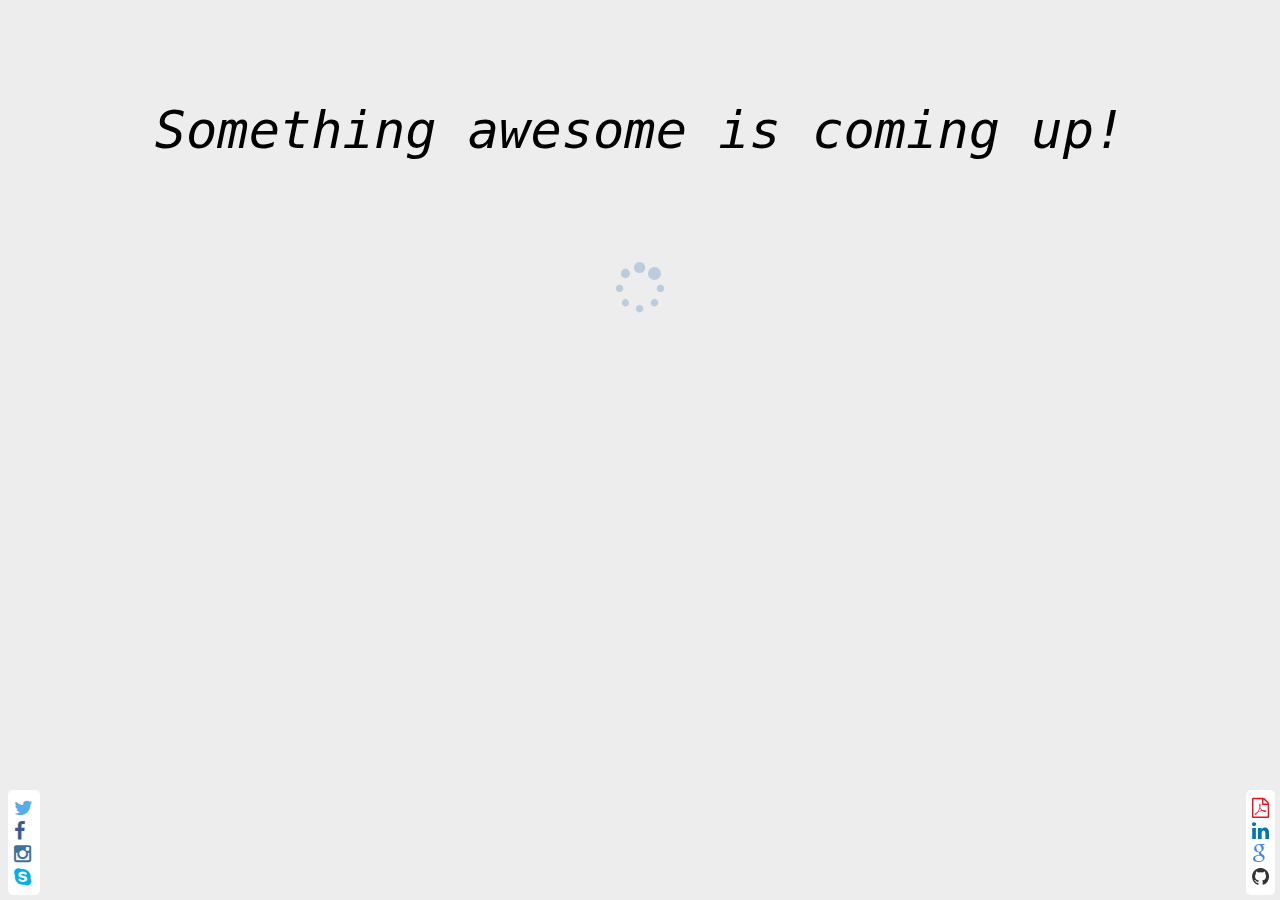
==== commit 4e9c492c: "Tooltips" ====
--- a/index.html
+++ b/index.html
@@ -12,18 +12,17 @@
 	<div id="wait"> <i class="fa fa-spinner fa-pulse"></i> </div>
 	<div id="links">
 		<div id="social">
-			<div id="whatsapp"><i class="fa fa-whatsapp"></i></div>
-			<div id="insta"><i class="fa fa-instagram"></i></div>
-			<div id="skype"><i class="fa fa-skype"></i></div>
-			<div id="fb"><i class="fa fa-facebook"></i></div>
+			<div id="twitter" title="Twitter"><i class="fa fa-twitter"></i></div>
+			<div id="fb" title="Facebook"><i class="fa fa-facebook"></i></div>
+			<div id="insta" title="Instagram"><i class="fa fa-instagram"></i></div>
+			<div id="skype" title="Skype ID"><i class="fa fa-skype"></i></div>
 		</div>
 		<div id="NotSoMuch">
-			<div id="linkedin"><i class="fa fa-linkedin"></i></div>
-			<div id="twitter"><i class="fa fa-twitter"></i></div>
-			<div id="gmail"><i class="fa fa-google"></i></div>
-			<div id="github"><i class="fa fa-github"></i></div>
+			<div id="cv" title="CV"><i class="fa fa-file-pdf-o"></i></div>
+			<div id="linkedin" title="LinkedIn"><i class="fa fa-linkedin"></i></div>
+			<div id="gmail" title="Email me!"><i class="fa fa-google"></i></div>
+			<div id="github" title="GitHub"><i class="fa fa-github"></i></div>
 		</div>
 	</div>
-	<div id="cv"></div>
 </body>
 </html>
--- a/static/index.css
+++ b/static/index.css
@@ -30,14 +30,20 @@
 
 #social {
 	float:left;
+	background:#fff;
+	padding:0.5%;
+	border-radius:5px;
 }
 
 #NotSoMuch {
 	float:right;
+	background:#fff;
+	padding:0.5%;
+	border-radius:5px;
 }
 
-.fa-whatsapp {
-	color: #4dc247;
+.fa-file-pdf-o {
+	color: #fc0d1b;
 }
 
 .fa-instagram {
